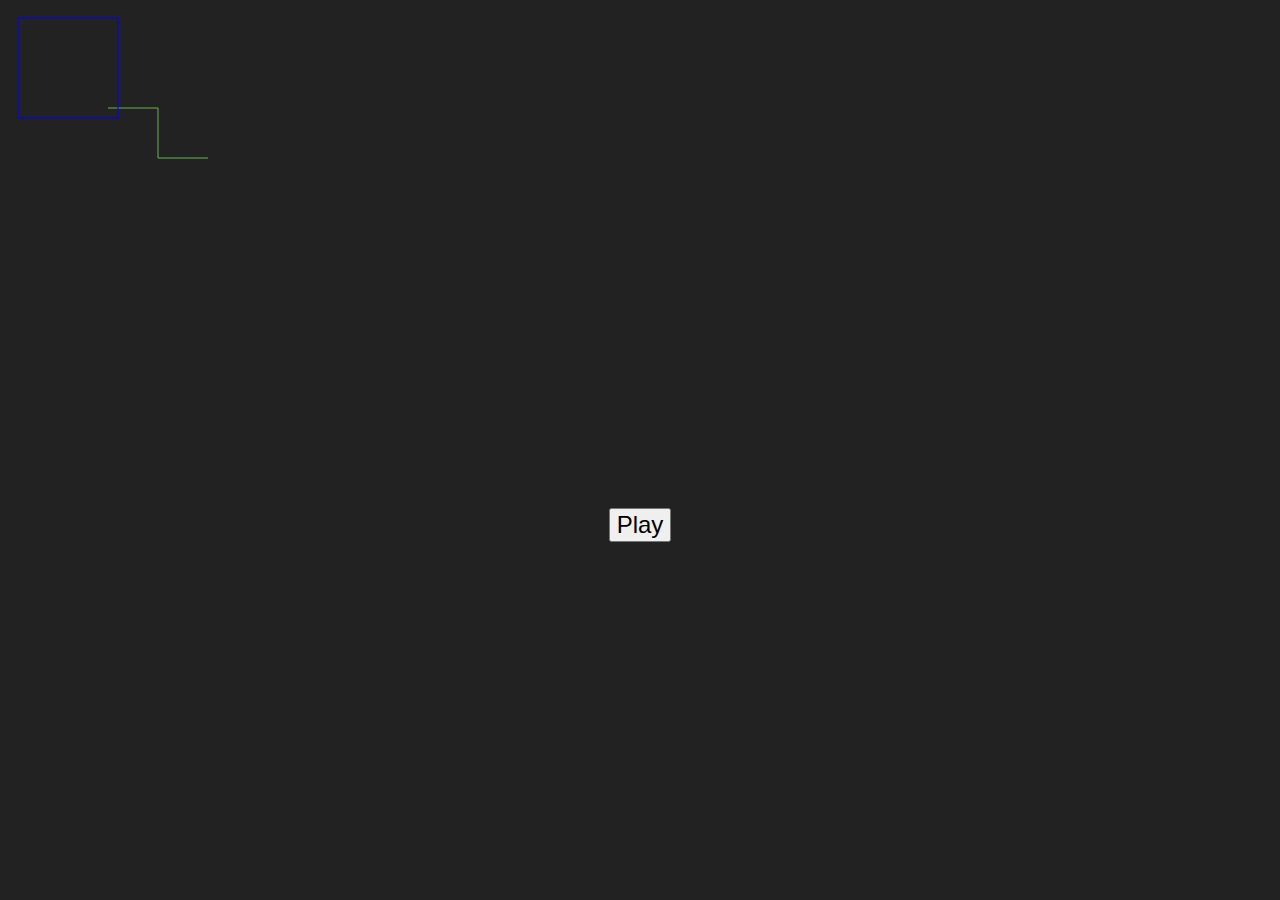
==== app/index.htm @ 82b1ee11 "First code commit" ====
<head>
  <meta charset="utf-8">
  <title>Batukeitor</title>
  <link rel="icon" type="image/x-icon" href="./img/favicon.png">
  <script src="./js/3rdparty/jquery/jquery-3.7.1.min.js"></script>
  <script src="./js/3rdparty/js-yaml/js-yaml.min.js"></script>
  <script type="module" src="./js/index.js"></script>
  <link href="./css/index.css" rel="stylesheet"/>
</head>

<body>
  <div id="loading">
    Batukeitor is waking up...
  </div>
  <div id="app" style="display: none;">
    <div id="sequencer" class="container sequencer">
    </div>

    <canvas id="song-canvas" height="500"></canvas>

    <div class="toggle-play">
      <button id="play-button" class="play-button">Play</button>
    </div>
  </div>
</body>
---- app/css/index.css ----
body {
  background-color: #222;
  font-family: "Lucida Console", "Courier New", monospace;
  font-size: 12px;
}

#loading {
  position: absolute;
  top: 50%;
  left: 25%;
  color: white;
  text-align: center;
  font-size: 48px;
}

.toggle-play {
  display: flex;
}

.play-button {
  margin: auto;
  font-size: 24px;
}
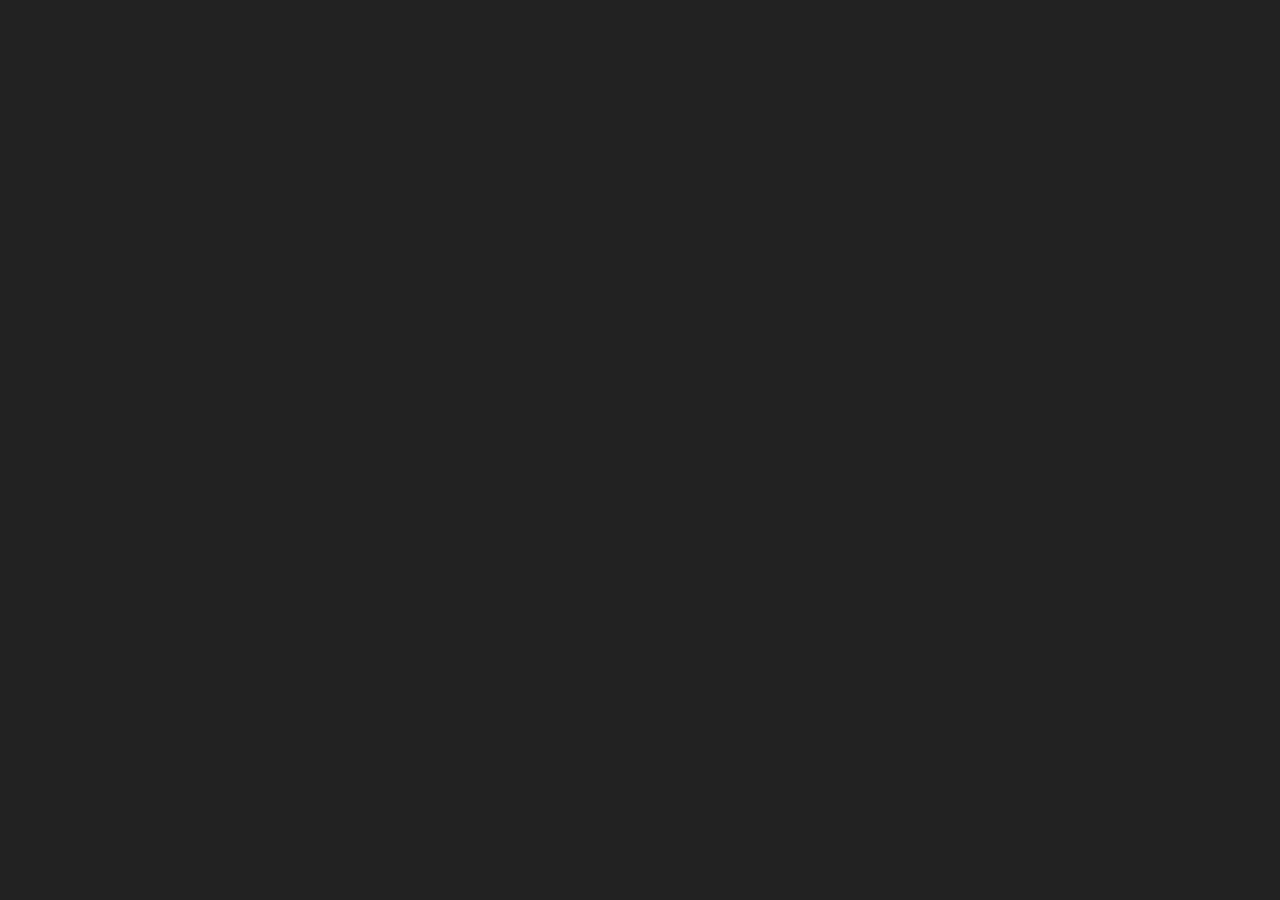
==== commit 2a6a46a5: "[WIP] Start loading scores" ====
--- a/app/index.htm
+++ b/app/index.htm
@@ -13,13 +13,25 @@
     Batukeitor is waking up...
   </div>
   <div id="app" style="display: none;">
-    <div id="sequencer" class="container sequencer">
+
+    <div id="app-header">
+      <div id="app-logo">
+        Logo Batukeitor
+      </div>
+      <div id="crew-info">
+        <span id="crew-info-name"></span>
+        <select id="crew-selector"></select>
+        <select id="score-selector"></select>
+      </div>
     </div>
 
+    <div class="controls-container">
+      <button id="play-button" class="controls-button">Play</button>
+    </div>
+
+    <div id="score"></div>
+    <div id="current-section"></div>
+
     <canvas id="song-canvas" height="500"></canvas>
-
-    <div class="toggle-play">
-      <button id="play-button" class="play-button">Play</button>
-    </div>
   </div>
 </body>
--- a/app/css/index.css
+++ b/app/css/index.css
@@ -1,5 +1,6 @@
 body {
   background-color: #222;
+  color: white;
   font-family: "Lucida Console", "Courier New", monospace;
   font-size: 12px;
 }
@@ -8,16 +9,20 @@
   position: absolute;
   top: 50%;
   left: 25%;
-  color: white;
   text-align: center;
   font-size: 48px;
 }
 
-.toggle-play {
+
+#crew-info-name {
+  font-size: 18px;
+}
+
+.controls-container {
   display: flex;
 }
 
-.play-button {
+.controls-button {
   margin: auto;
   font-size: 24px;
 }
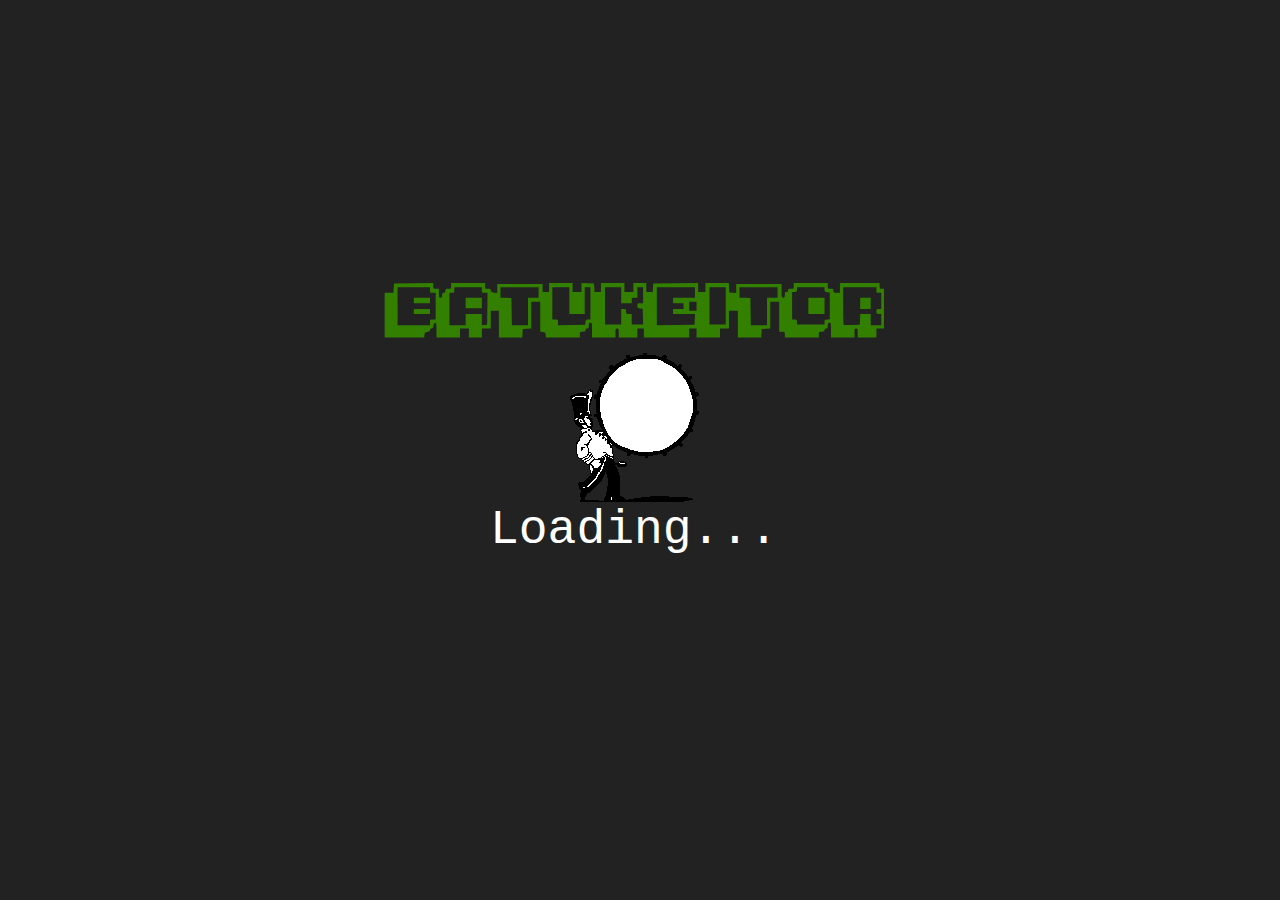
==== commit 756ee200: "Add section templates" ====
--- a/app/index.htm
+++ b/app/index.htm
@@ -2,36 +2,106 @@
   <meta charset="utf-8">
   <title>Batukeitor</title>
   <link rel="icon" type="image/x-icon" href="./img/favicon.png">
+  <script type="text/javascript" src="./js/3rdparty/livejs/live.js"></script>
   <script src="./js/3rdparty/jquery/jquery-3.7.1.min.js"></script>
   <script src="./js/3rdparty/js-yaml/js-yaml.min.js"></script>
   <script type="module" src="./js/index.js"></script>
   <link href="./css/index.css" rel="stylesheet"/>
+  <meta http-equiv="Cache-control" content="no-cache, no-store">
 </head>
 
 <body>
   <div id="loading">
-    Batukeitor is waking up...
-  </div>
-  <div id="app" style="display: none;">
+      <img id="app-logo" src="img/batukeitor-logo.svg">
+      <br/>
+      <img src="/app/img/loading.gif">
+      <br/>
+      Loading...
+    </div>
+  <div id="app">
 
+    <!-- ------------------------------------------------------- APP HEADER -->
     <div id="app-header">
-      <div id="app-logo">
-        Logo Batukeitor
-      </div>
-      <div id="crew-info">
-        <span id="crew-info-name"></span>
-        <select id="crew-selector"></select>
-        <select id="score-selector"></select>
-      </div>
+      <span id="crew-info-name"></span>
+      <select id="crew-selector"></select>
+      <select id="score-selector"></select>
+
+      <img id="app-logo" src="img/batukeitor-logo.svg">
     </div>
 
-    <div class="controls-container">
-      <button id="play-button" class="controls-button">Play</button>
+    <!-- ------------------------------------------------------- TAB BUTTONS -->
+    <div id="main-tab-buttons">
+      <button id="tab-button-score" class="tab-button">
+        <span class="tab-button-content">
+          <img src="/app/img/score-icon.svg">
+        </span>
+      </button>
+      <button id="tab-button-sections" class="tab-button">
+        <span class="tab-button-content">
+          <img src="/app/img/section-icon.svg">
+          <img src="/app/img/section-icon.svg">
+          <img src="/app/img/section-icon.svg">
+        </span>
+      </button>
+      <button id="tab-button-instruments" class="tab-button">
+        <span class="tab-button-content">
+          <img src="/data/instruments/img/CC.png" width="24px">
+          <img src="/data/instruments/img/TB.png" width="24px">
+          <img src="/data/instruments/img/CX.png" width="24px">
+          <img src="/data/instruments/img/S1.png" width="24px">
+        </span>
+      </button>
     </div>
 
-    <div id="score"></div>
-    <div id="current-section"></div>
+    <div id="main-tab-container">
 
-    <canvas id="song-canvas" height="500"></canvas>
+      <!-- ------------------------------------------------------- TAB: Score -->
+      <div id="score-tab" class="tab-content">
+        <div id="score-info"></div>
+
+        <div id="score-player">
+          <div id="score-current-section"></div>
+          <div id="score-next-section"></div>
+        </div>
+
+        <div id="controls-container">
+          <button id="play-button" class="controls-button">Play</button>
+        </div>
+      </div>
+
+      <!-- ------------------------------------------------------- TAB: Sections -->
+      <div id="sections-tab" class="tab-content">
+      </div>
+
+      <!-- ------------------------------------------------------- TAB: Instruments -->
+      <div id="instruments-tab" class="tab-content">
+      </div>
+
+    </div>
+
+    <!-- ------------------------------------------------------- Element templates -->
+    <div id="template-container">
+
+      <div id="section-template" class="section-block">
+          <div id="section-header"></div>
+          <div id="section-content">
+            <div id="section-instrument-list"></div>
+            <div id="section-score"></div>
+        </div>
+      </div>
+
+      <div id="instrument-template" class="instrument-info">
+        <span id="instrument-id"></span>
+        <img id="instrument-icon"></img>
+        <span id="instrument-name"></span>
+        <div id="instrument-samples-container">
+          <div id="instrument-sample-template">
+            <button id="template-instrument-sample-play" class="instrument-sample-play"></button>
+          </div>
+        </div>
+      </div>
+
+    </div>
+
   </div>
 </body>
--- a/app/css/index.css
+++ b/app/css/index.css
@@ -2,27 +2,211 @@
   background-color: #222;
   color: white;
   font-family: "Lucida Console", "Courier New", monospace;
-  font-size: 12px;
+  font-size: 24px;
+}
+
+pre {
+  white-space: pre-wrap;
+  margin: 0px;
 }
 
 #loading {
   position: absolute;
-  top: 50%;
-  left: 25%;
+  top: 30%;
+  left: 30%;
   text-align: center;
   font-size: 48px;
 }
 
+#app {
+  display: none;
+}
+
+#app-logo {
+  width: 500px;
+  height: 80px;
+  float: right;
+}
 
 #crew-info-name {
-  font-size: 18px;
-}
-
-.controls-container {
-  display: flex;
+  display: none;
+  font-size: 36px;
+  cursor: default;
+}
+
+select {
+  font-size: 24px;
+  background-color: #323232;
+  color: white;
+}
+
+#crew-selector{
+  width: 10em;
+}
+
+#score-selector{
+  width: 10em;
+}
+
+#main-tab-buttons {
+  display: flex;
+  margin-top: 1em;
+}
+
+.tab-button {
+  color: #b1b0b0;
+  background-color: #323232;
+  font-size: 24px;
+  float: left;
+  border: none;
+  outline: none;
+  cursor: pointer;
+  padding: 4px 16px;
+  transition: 0.3s;
+  margin-right: 0.5em;
+}
+
+.tab-button:hover {
+  background-color: #7aba77;
+  color: black;
+}
+
+.tab-button.active {
+  background-color: #5f8f5c;
+  color: black;
+  border: 1px solid #80bf7b;
+}
+
+.tab-button-content {
+  pointer-events: none;
+}
+
+.main-tab-container {
+  display: flex;
+  border: 1px solid #ccc;
+}
+
+.tab-content {
+  display: none;
+  border: 1px solid #ccc;
+  padding: 0.5em;
+}
+
+#controls-container {
+  margin-top: 1em;
 }
 
 .controls-button {
   margin: auto;
   font-size: 24px;
 }
+
+#score-info {
+  background-color: #231c36;
+  border: 1px solid #45386b;
+  margin-top: 1em;
+  padding: 0.5em;
+}
+
+#score-player {
+  display: flex;
+}
+
+.section-block {
+  background-color: #27312a;
+  border: 1px solid #5d7564;
+  margin-top: 1em;
+  padding: 0.5em;
+}
+
+#score-current-section {
+  width: 50%;
+}
+
+#score-next-section {
+  width: 50%;
+}
+
+#section-template {
+  display: none;
+}
+
+#section-header {
+  width: 100%;
+}
+
+#section-content {
+  width: 100%;
+  display: flex;
+}
+
+#section-instrument-list {
+  width: 10%;
+  display: inline-block;
+}
+
+#section-score {
+  width: 90%;
+  display: inline-block;
+}
+
+#instrument-template {
+  display: none;
+}
+
+.instrument-info {
+  background-color: #323232;
+  margin-bottom: 1em;
+  height: 32px;
+  display: flex;
+  align-items: center;
+}
+
+#instrument-samples-container {
+  display: flex;
+}
+
+#instrument-sample-template {
+  display: none;
+}
+
+#instrument-id {
+  color: #8f8f8f;
+  cursor: default;
+  font-weight: bold;
+  margin: 1em;
+}
+
+#instrument-icon {
+  height: 32px;
+  width: 32px;
+  margin-right: 1em;
+}
+
+#instrument-name {
+  cursor: default;
+  width: 6em;
+  margin-right: 1em;
+}
+
+.instrument-sample-play {
+  cursor: pointer;
+  font-size: 24px;
+  background-color: #494949;
+  color: white;
+  border: 1px solid #7c7c7c;
+  height: 32px;
+  width: 32px;
+}
+
+.instrument-sample-play:hover {
+  background-color: #387650;
+  color: white;
+  border: 1px solid #52aa74;
+}
+
+.instrument-sample-play:active {
+  background-color: #57b77c;
+  color: white;
+  border: 1px solid #65d38f;
+}
